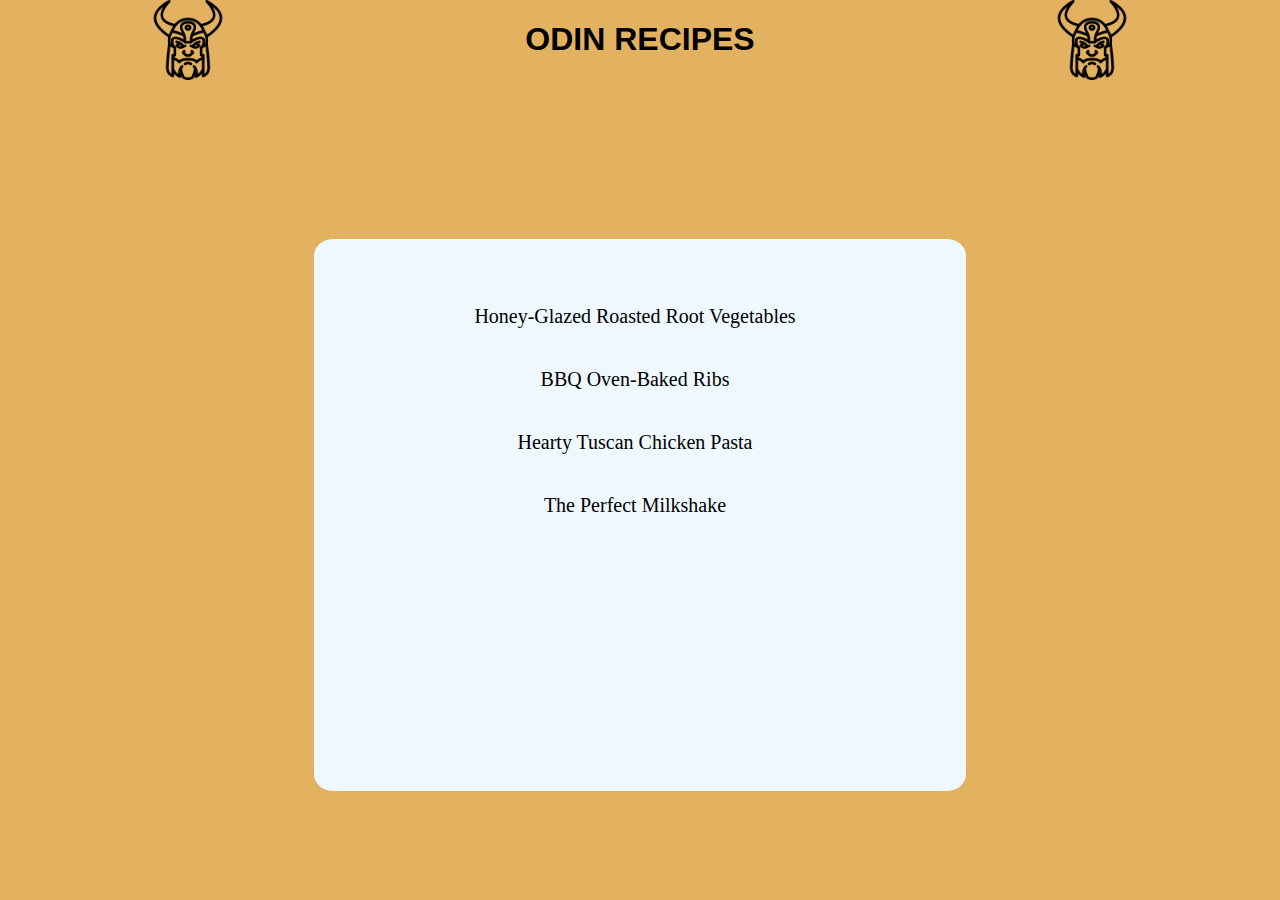
==== index.html @ 741554da "commitotd" ====
<!DOCTYPE html>
<html lang="en">

<head>
    <meta charset="UTF-8">
    <meta http-equiv="X-UA-Compatible" content="IE=edge">
    <meta name="viewport" content="width=device-width, initial-scale=1.0">
    <title>Odin Recipes</title>
    <link rel="stylesheet" href="public/css/style.css">
</head>

<body>
    <div id="header">
        <img id="img-header" src="public/imgs/odin.png">
        <h1>ODIN RECIPES</h1>
        <img id="img-header" src="public/imgs/odin.png">
    </div>
    <div id="recipe-list-box">
        <div id="recipe-list">
            <ul>
                <li>
                    <a href="recipe1.html">Honey-Glazed Roasted Root Vegetables</a>
                </li>
                <li>
                    <a href="">BBQ Oven-Baked Ribs</a>
                </li>
                <li>
                    <a href="">Hearty Tuscan Chicken Pasta</a>
                </li>
                <li>
                    <a href="">The Perfect Milkshake</a>
                </li>
            </ul>
        </div>
    </div>
</body>

</html>
---- public/css/style.css ----
body{
    background-color: #e3b261;
    min-height: 100vh;
}

body    {
    display: grid;
    position: relative;
    margin: 0px;
    height: 100vh;
    box-sizing: border-box;
}

#header{
    font-family:'Gill Sans', 'Gill Sans MT', Calibri, 'Trebuchet MS', sans-serif;
    flex-wrap: wrap;
    justify-content: space-around;
    display: flex;
}

#img-header{
    height: 80px;
}

#recipe-list-box{
    background-color: aliceblue;
    width: 600px;
    height: 500px;
    border-radius: 3%;
    margin-top: 50px;
    margin-left: auto;
    margin-right: auto;
    padding: 2%;
}

#recipe-list ul li{
    margin: 40px 50px 40px 0px;
    text-align: center;
    list-style-type: none;
    font-size: 20px;
}

#recipe-list{
    list-style-type: none;
}

h2 {
    text-align: center;
    margin-bottom: 20px;
}

a{
    color: black;
    text-decoration: none;
}
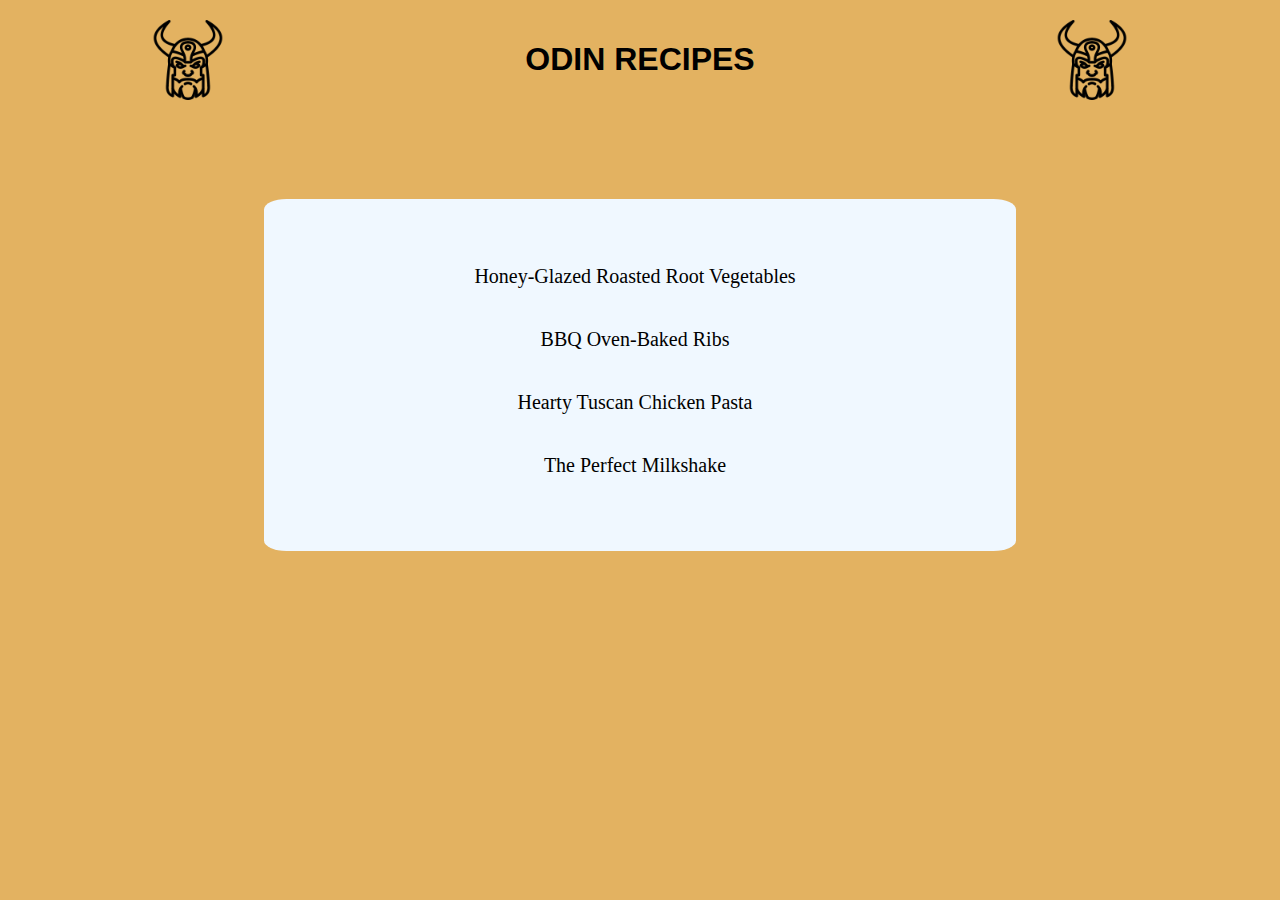
==== commit eac15a16: "Final Commit" ====
--- a/index.html
+++ b/index.html
@@ -15,20 +15,20 @@
         <h1>ODIN RECIPES</h1>
         <img id="img-header" src="public/imgs/odin.png">
     </div>
-    <div id="recipe-list-box">
+    <div id="recipe-list-box-menu">
         <div id="recipe-list">
             <ul>
                 <li>
                     <a href="recipe1.html">Honey-Glazed Roasted Root Vegetables</a>
                 </li>
                 <li>
-                    <a href="">BBQ Oven-Baked Ribs</a>
+                    <a href="recipe2.html">BBQ Oven-Baked Ribs</a>
                 </li>
                 <li>
-                    <a href="">Hearty Tuscan Chicken Pasta</a>
+                    <a href="recipe3.html">Hearty Tuscan Chicken Pasta</a>
                 </li>
                 <li>
-                    <a href="">The Perfect Milkshake</a>
+                    <a href="recipe4.html">The Perfect Milkshake</a>
                 </li>
             </ul>
         </div>
--- a/public/css/style.css
+++ b/public/css/style.css
@@ -1,9 +1,9 @@
-body{
+body {
     background-color: #e3b261;
     min-height: 100vh;
 }
 
-body    {
+body {
     display: grid;
     position: relative;
     margin: 0px;
@@ -11,20 +11,32 @@
     box-sizing: border-box;
 }
 
-#header{
-    font-family:'Gill Sans', 'Gill Sans MT', Calibri, 'Trebuchet MS', sans-serif;
+#header {
+    font-family: 'Gill Sans', 'Gill Sans MT', Calibri, 'Trebuchet MS', sans-serif;
     flex-wrap: wrap;
     justify-content: space-around;
     display: flex;
+    margin-top: 20px;
 }
 
-#img-header{
+#img-header {
     height: 80px;
 }
 
-#recipe-list-box{
+#recipe-list-box-menu {
     background-color: aliceblue;
-    width: 600px;
+    width: 700px;
+    height: 300px;
+    border-radius: 3%;
+    margin-top: -250px;
+    margin-left: auto;
+    margin-right: auto;
+    padding: 2%;
+}
+
+#recipe-list-box-recipe1 {
+    background-color: aliceblue;
+    width: 700px;
     height: 500px;
     border-radius: 3%;
     margin-top: 50px;
@@ -33,14 +45,47 @@
     padding: 2%;
 }
 
-#recipe-list ul li{
+#recipe-list-box-recipe2 {
+    background-color: aliceblue;
+    width: 700px;
+    height: 800px;
+    border-radius: 3%;
+    margin-top: 50px;
+    margin-left: auto;
+    margin-right: auto;
+    padding: 2%;
+}
+
+#recipe-list-box-recipe3 {
+    background-color: aliceblue;
+    width: 700px;
+    height: 900px;
+    border-radius: 3%;
+    margin-top: 50px;
+    margin-left: auto;
+    margin-right: auto;
+    padding: 2%;
+}
+
+#recipe-list-box-recipe4 {
+    background-color: aliceblue;
+    width: 700px;
+    height: 500px;
+    border-radius: 3%;
+    margin-top: 50px;
+    margin-left: auto;
+    margin-right: auto;
+    padding: 2%;
+}
+
+#recipe-list ul li {
     margin: 40px 50px 40px 0px;
     text-align: center;
     list-style-type: none;
     font-size: 20px;
 }
 
-#recipe-list{
+#recipe-list {
     list-style-type: none;
 }
 
@@ -49,7 +94,32 @@
     margin-bottom: 20px;
 }
 
-a{
+a {
     color: black;
     text-decoration: none;
 }
+
+#img-recipe {
+    width: 200px;
+    height: 150px;
+    display: block;
+    margin-left: auto;
+    margin-right: auto;
+    border: 5px solid #555;
+    border-radius: 50%;
+    object-fit: cover;
+}
+
+#mid-space {
+    width: 125px;
+}
+
+#ingredients {
+    vertical-align: top;
+    width: 275px;
+}
+
+#directions {
+    width: 275px;
+    vertical-align: top;
+}